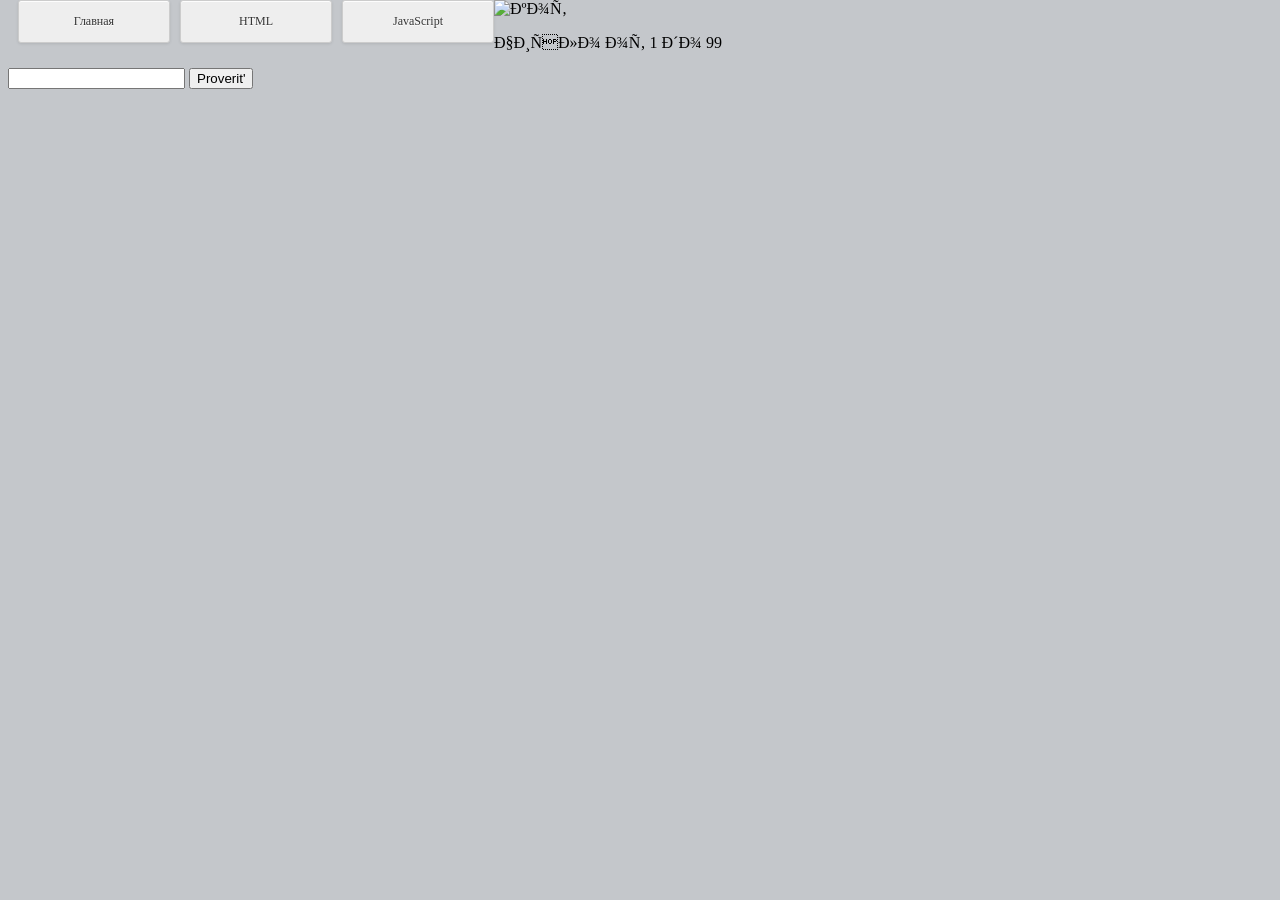
==== 1.html @ 599e58bb "Update 1.html" ====
<!DOCTYPE html PUBLIC "-//W3C//DTD HTML 4.01 Transitional//EN">
<html>
<head>

  <link href="style.css" rel="stylesheet">

  <meta content="text/html; charset=ISO-8859-1" http-equiv="content-type">
  <title>11111</title>


  <meta charset="utf-8">

  <meta charset="utf-8">

</head>


<body style="background-image: url(happy-sad-frog-05.jpg);">

<div id="Navigation">
<ul style="top: 0px; height: 49px; left: 8px; width: 872px;" class="Navigation">

  <li><a href="index.html">&#1043;&#1083;&#1072;&#1074;&#1085;&#1072;&#1103;</a></li>

  <li><a href="HTML.html">HTML</a></li>

  <li><a href="#">JavaScript</a>
    <ul>

      <li><a href="1.html">&#1047;&#1072;&#1076;&#1072;&#1095;&#1072;
1</a></li>

      <li><a href="2.html">&#1047;&#1072;&#1076;&#1072;&#1095;&#1072;
2</a></li>

      <li><a href="3.html">&#1047;&#1072;&#1076;&#1072;&#1095;&#1072;
3</a></li>

    </ul>

  </li>

</head>
  <body>
    <img src="http://cdn.fishki.net/upload/post/201406/23/1279678/xYjUKHJssWQ.jpg" alt = "кот" id = "image" onclick="changeImage()">
    <script>
    function changeImage () {
      var image = document.getElementById('image');
      if (image.src.match("xYjUKHJssWQ")) {
        image.src = "http://kot-pes.com/wp-content/uploads/2015/06/%D0%A0%D1%83%D1%81%D1%81%D0%BA%D0%B8%D0%B9-%D1%82%D0%BE%D0%B9.jpg";
      
      } else {
        image.src = "http://cdn.fishki.net/upload/post/201406/23/1279678/xYjUKHJssWQ.jpg";
      }
    }
    </script>
  </body>

</html>
<html>
<body>
  <p> Число от 1 до 99 </p>
  <input id="number" type="text">
  <button type="button" onclick="myFunction()">Proverit'</button>
<p id="result"></p>
<script>
  function myFunction() {
    var number , result;
    number = document.getElementById('number').value;
    if (isNaN(number) || number <1 || number > 99) {
result = 'Число неверно';
    } else {
      result = 'Число верно';
    }
    document.getElementById('result').innerHTML = result;
    
  }
</script>
</body>
</html>
---- style.css ----
pp {font-size: 4em; text-shadow: 0.1em 0.1em 0.2em black; color: aliceblue;}
p2 {font-size: 4em; text-shadow:3px 3px 10px red,-3px -3px 10px yellow;color: #101921;}
p3 {font-size: 4em; text-shadow:4px 4px 5px #AAAAAA; color:#000;}
p4 {font-size: 4em; text-shadow: 4px 2px black; color: #ece2ca;}
body{
  background: #c4c7cb;
  background-image: -webkit-radial-gradient(cover, #FFF,#D1D1D1	);
  background-image: -moz-radial-gradient(cover, #e8eaec, #a4a8ae);
  background-image: -o-radial-gradient(cover, #e8eaec, #a4a8ae);
  background-image: radial-gradient(cover, #e8eaec, #a4a8ae)
}

html{
  min-height:100%;
}

.Navigation{
	height: 50px;
    padding: 0;
	margin: 0;
	position: absolute;
}

.Navigation li 	{
	height: auto;
	width: 150px;
	float: left;
	text-align: center;
	list-style: none;
	font:12px "Bonveno", "Century Gothic";
	padding: 0;
	margin: 0;
	background-color: #eee;
	border: 1px solid #ccc;
	box-shadow: 0 1px 0 rgba(255,255,255, .9) inset, 0 1px 3px rgba(0,0,0, .1);
	border-radius: 3px;
  margin-left:10px;
}

.Navigation a{							
	padding:13px;
	text-decoration: none; 
	color:#333;
	text-shadow: 0 1px #fff;
	display: block;
}
.Navigation li ul{
	display: none;
	height: auto;									
	margin-left: -11px;
	padding: 0;		
}				

.Navigation li:hover ul{
	display: block;
}

.navbar li ul li {
	background-color:#eee;
  	border: 1px solid #ccc;
} 

.Navigation li:hover, a:hover {
	 background: #e8e8e8;
}
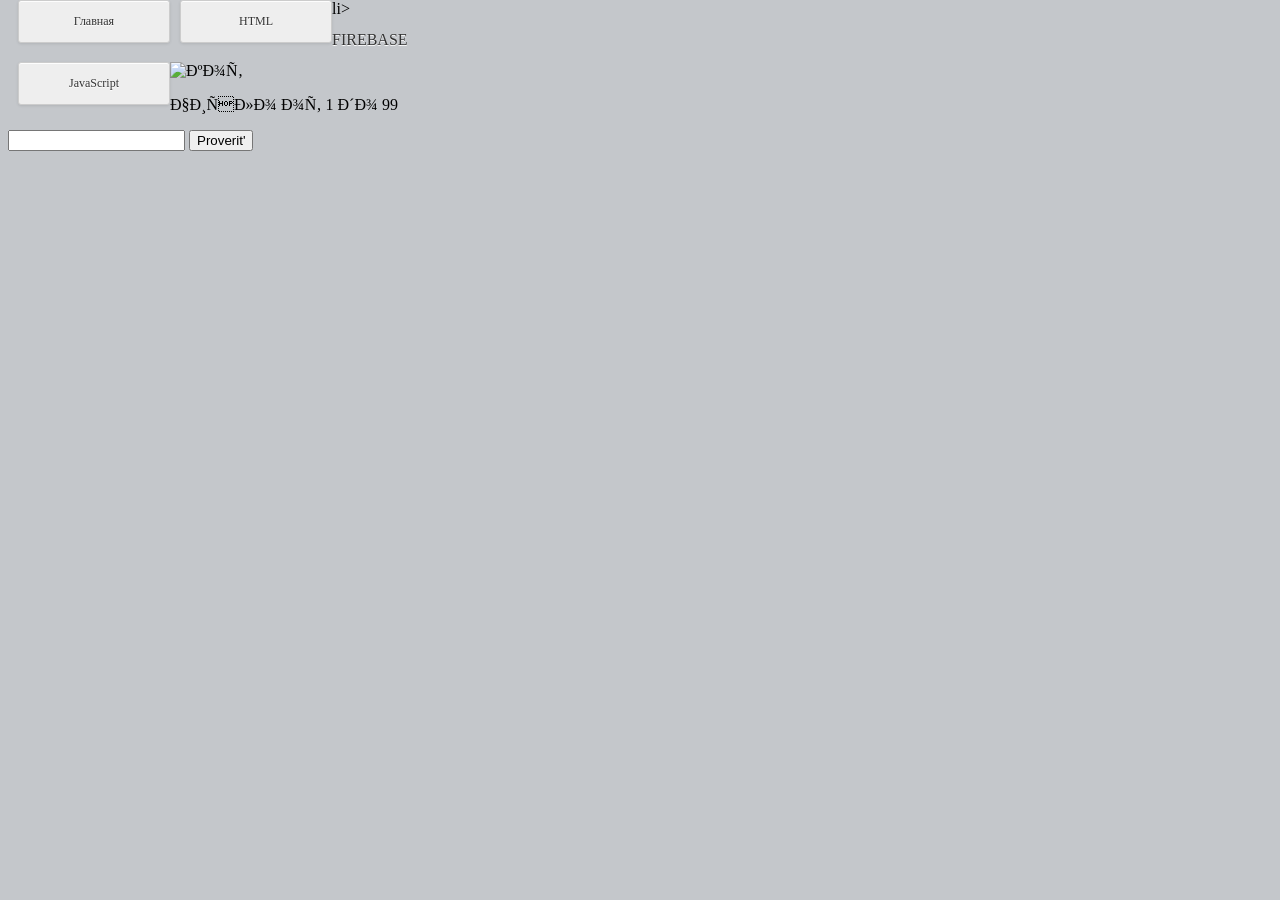
==== commit 14e61e4f: "Update 1.html" ====
--- a/1.html
+++ b/1.html
@@ -23,6 +23,7 @@
   <li><a href="index.html">&#1043;&#1083;&#1072;&#1074;&#1085;&#1072;&#1103;</a></li>
 
   <li><a href="HTML.html">HTML</a></li>
+  li><a href="firebase.html">FIREBASE</a></li>
 
   <li><a href="#">JavaScript</a>
     <ul>
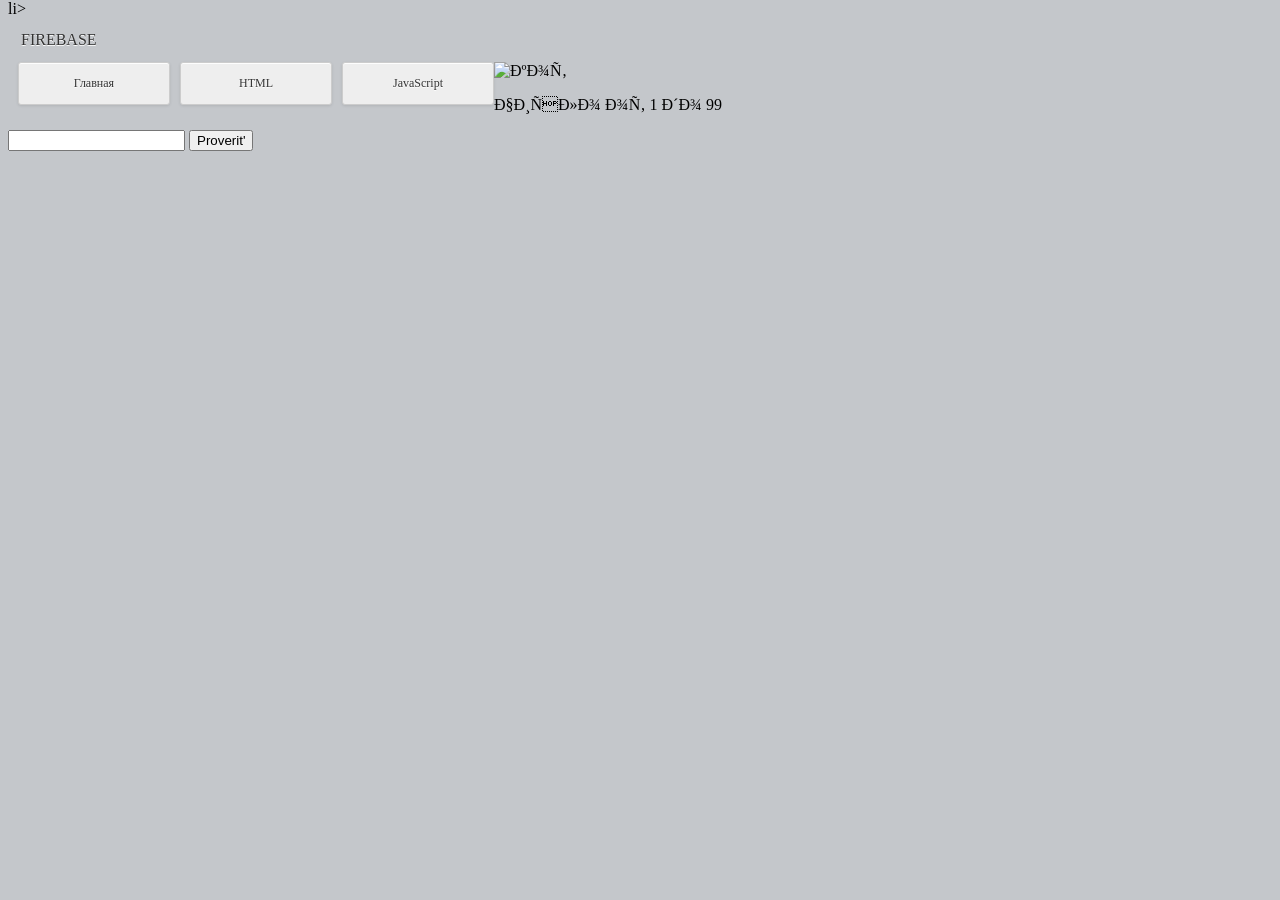
==== commit fee717b4: "Update 1.html" ====
--- a/1.html
+++ b/1.html
@@ -19,11 +19,11 @@
 
 <div id="Navigation">
 <ul style="top: 0px; height: 49px; left: 8px; width: 872px;" class="Navigation">
+    li><a href="firebase.html">FIREBASE</a></li>
 
   <li><a href="index.html">&#1043;&#1083;&#1072;&#1074;&#1085;&#1072;&#1103;</a></li>
 
   <li><a href="HTML.html">HTML</a></li>
-  li><a href="firebase.html">FIREBASE</a></li>
 
   <li><a href="#">JavaScript</a>
     <ul>
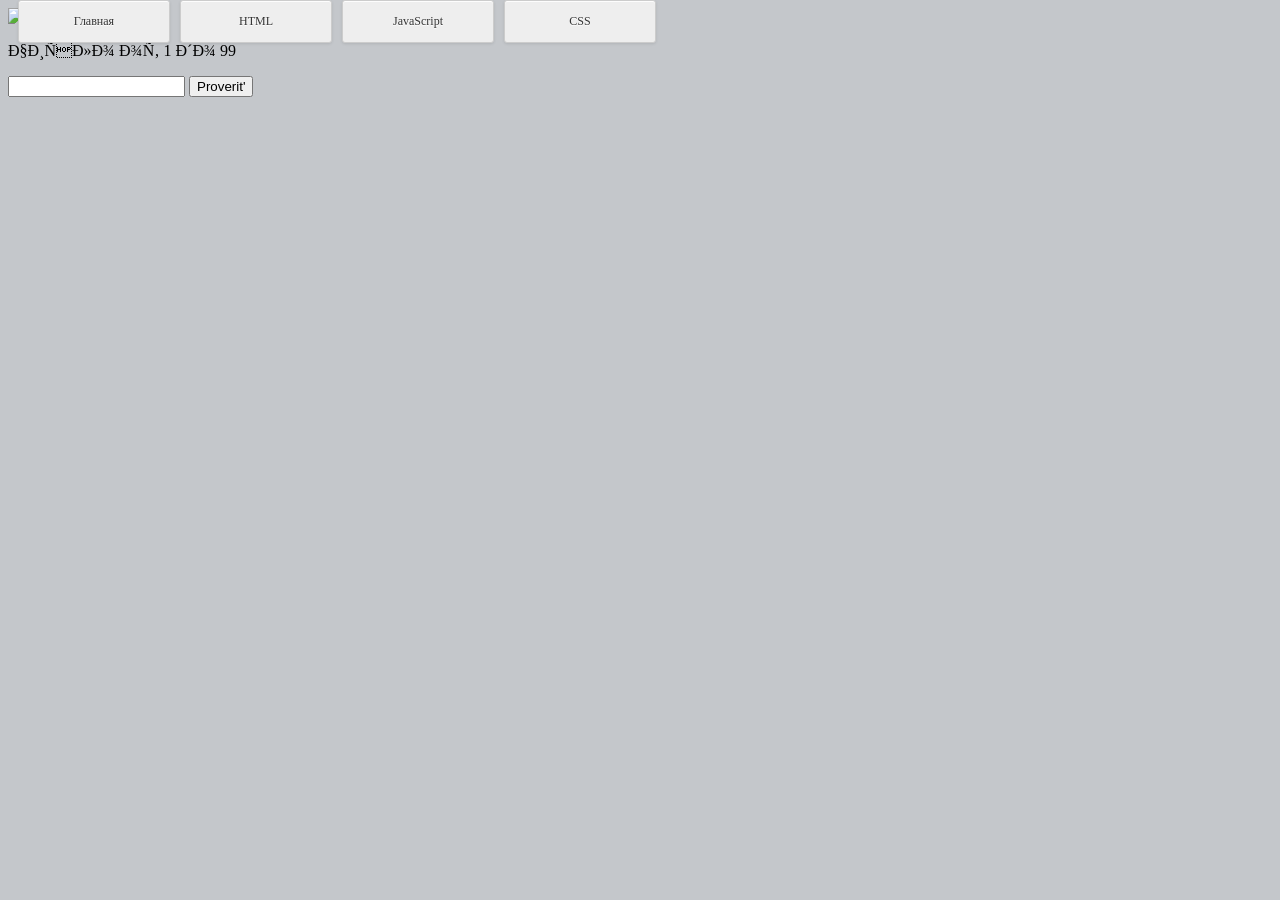
==== commit 4791b02c: "Update 1.html" ====
--- a/1.html
+++ b/1.html
@@ -19,27 +19,71 @@
 
 <div id="Navigation">
 <ul style="top: 0px; height: 49px; left: 8px; width: 872px;" class="Navigation">
-    li><a href="firebase.html">FIREBASE</a></li>
+
+
 
   <li><a href="index.html">&#1043;&#1083;&#1072;&#1074;&#1085;&#1072;&#1103;</a></li>
 
+
+
   <li><a href="HTML.html">HTML</a></li>
 
+
+
   <li><a href="#">JavaScript</a>
+    
+    
     <ul>
+
+
 
       <li><a href="1.html">&#1047;&#1072;&#1076;&#1072;&#1095;&#1072;
 1</a></li>
 
+
+
       <li><a href="2.html">&#1047;&#1072;&#1076;&#1072;&#1095;&#1072;
 2</a></li>
 
-      <li><a href="3.html">&#1047;&#1072;&#1076;&#1072;&#1095;&#1072;
+
+
+      <li>
+        
+        <dl>
+
+          <dt></dt>
+
+        
+        </dl>
+
+        <a href="3.html">&#1047;&#1072;&#1076;&#1072;&#1095;&#1072;
 3</a></li>
 
+
+
+    
+    
     </ul>
 
+
+
   </li>
+
+
+
+  <li><a href="CSS.html">CSS<br>
+
+
+
+    </a></li>
+
+
+
+</ul>
+
+
+
+</div>
 
 </head>
   <body>
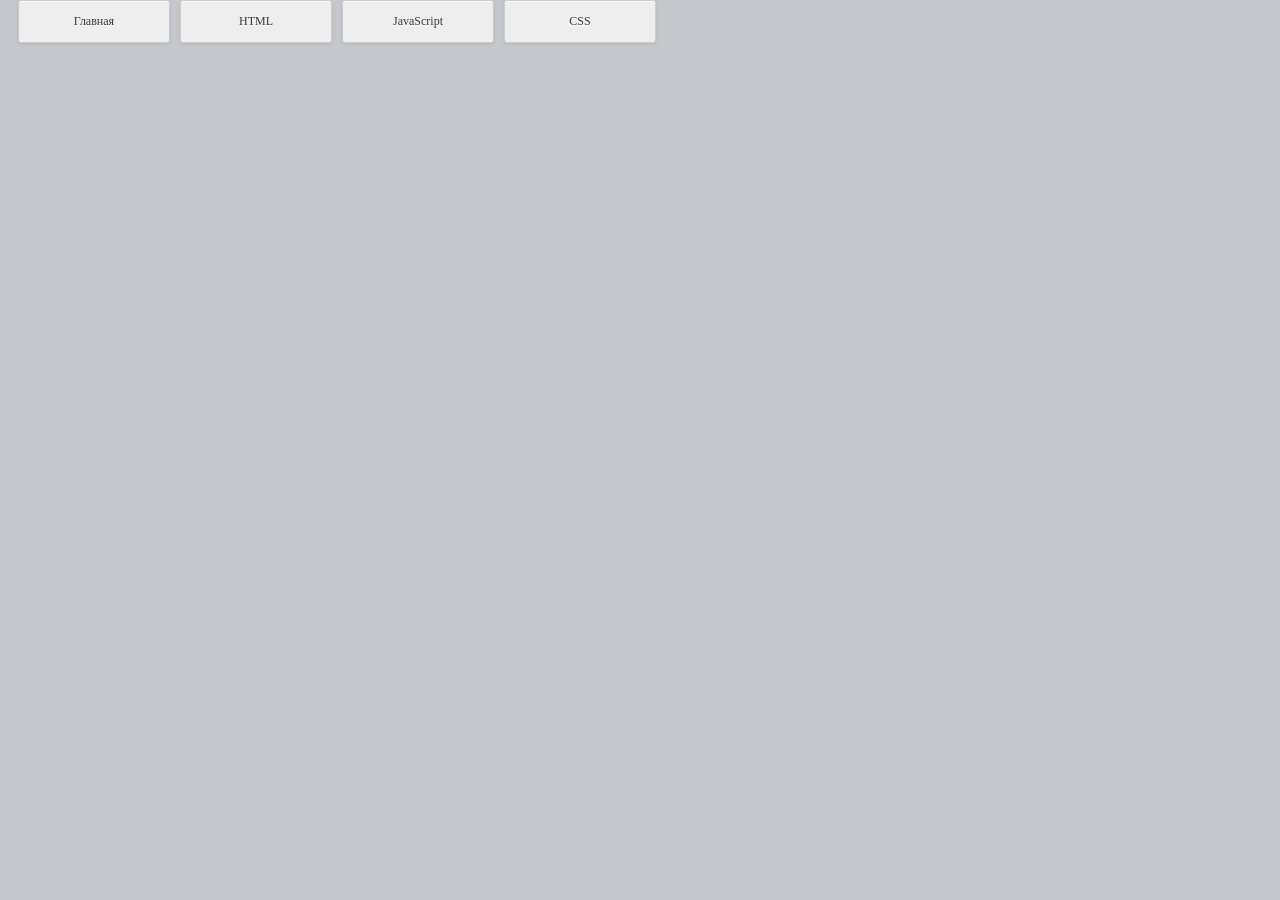
==== commit 0869e38f: "Update 1.html" ====
--- a/1.html
+++ b/1.html
@@ -1,21 +1,30 @@
+
 <!DOCTYPE html PUBLIC "-//W3C//DTD HTML 4.01 Transitional//EN">
 <html>
 <head>
 
+
+
+  
+  
   <link href="style.css" rel="stylesheet">
 
-  <meta content="text/html; charset=ISO-8859-1" http-equiv="content-type">
-  <title>11111</title>
 
 
-  <meta charset="utf-8">
+  
+  
+  <meta content="text/html; charset=ISO-8859-1" http-equiv="content-type">
 
-  <meta charset="utf-8">
 
+  
+  
+  <title>11111</title>
 </head>
 
 
 <body style="background-image: url(happy-sad-frog-05.jpg);">
+
+
 
 <div id="Navigation">
 <ul style="top: 0px; height: 49px; left: 8px; width: 872px;" class="Navigation">
@@ -85,41 +94,7 @@
 
 </div>
 
-</head>
-  <body>
-    <img src="http://cdn.fishki.net/upload/post/201406/23/1279678/xYjUKHJssWQ.jpg" alt = "кот" id = "image" onclick="changeImage()">
-    <script>
-    function changeImage () {
-      var image = document.getElementById('image');
-      if (image.src.match("xYjUKHJssWQ")) {
-        image.src = "http://kot-pes.com/wp-content/uploads/2015/06/%D0%A0%D1%83%D1%81%D1%81%D0%BA%D0%B8%D0%B9-%D1%82%D0%BE%D0%B9.jpg";
-      
-      } else {
-        image.src = "http://cdn.fishki.net/upload/post/201406/23/1279678/xYjUKHJssWQ.jpg";
-      }
-    }
-    </script>
-  </body>
 
-</html>
-<html>
-<body>
-  <p> Число от 1 до 99 </p>
-  <input id="number" type="text">
-  <button type="button" onclick="myFunction()">Proverit'</button>
-<p id="result"></p>
-<script>
-  function myFunction() {
-    var number , result;
-    number = document.getElementById('number').value;
-    if (isNaN(number) || number <1 || number > 99) {
-result = 'Число неверно';
-    } else {
-      result = 'Число верно';
-    }
-    document.getElementById('result').innerHTML = result;
-    
-  }
-</script>
+
 </body>
 </html>
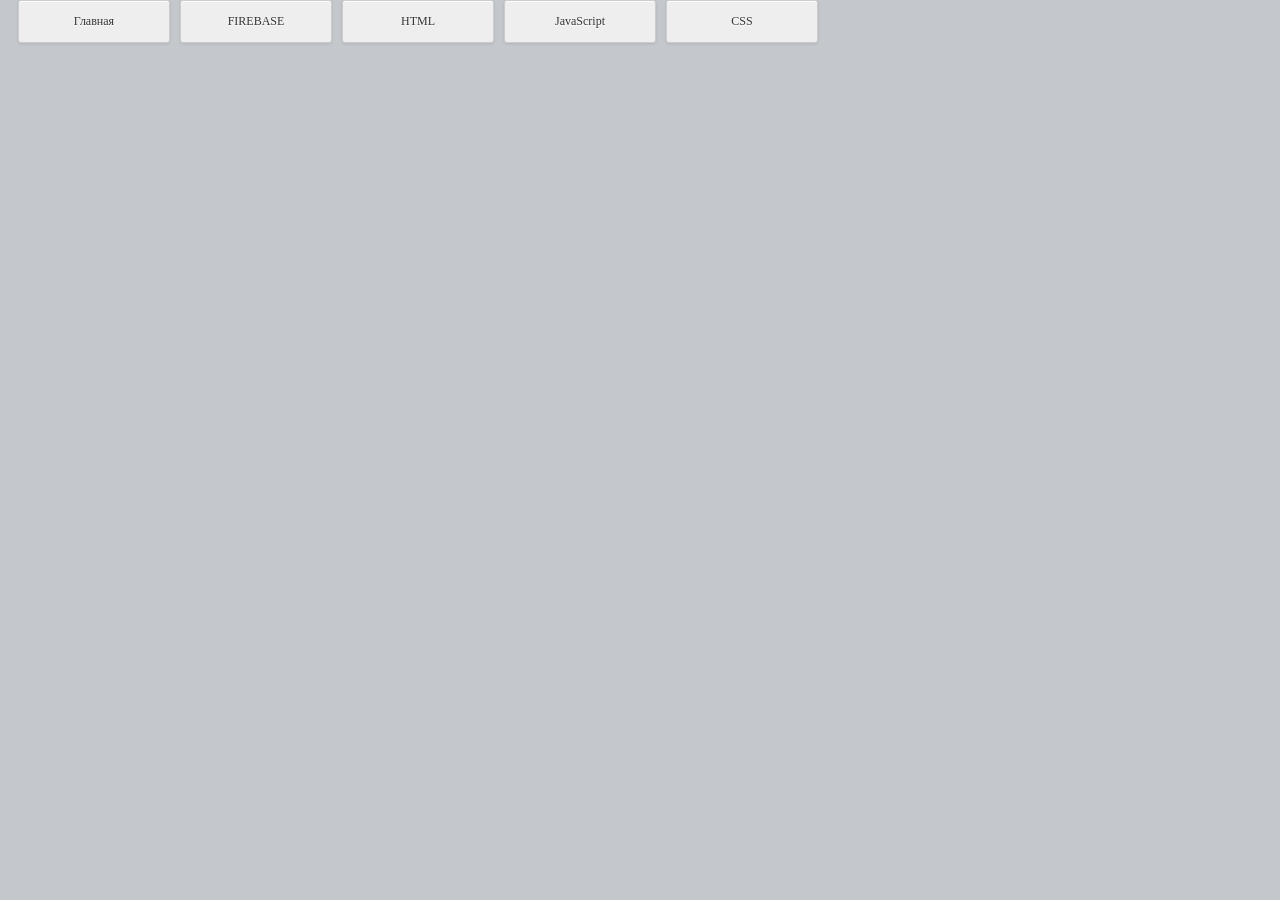
==== commit a951cabe: "Update 1.html" ====
--- a/1.html
+++ b/1.html
@@ -1,4 +1,3 @@
-
 <!DOCTYPE html PUBLIC "-//W3C//DTD HTML 4.01 Transitional//EN">
 <html>
 <head>
@@ -32,6 +31,7 @@
 
 
   <li><a href="index.html">&#1043;&#1083;&#1072;&#1074;&#1085;&#1072;&#1103;</a></li>
+   <li><a href="firebase.html">FIREBASE</a></li>
 
 
 
@@ -56,16 +56,7 @@
 
 
 
-      <li>
-        
-        <dl>
-
-          <dt></dt>
-
-        
-        </dl>
-
-        <a href="3.html">&#1047;&#1072;&#1076;&#1072;&#1095;&#1072;
+      <li><a href="3.html">&#1047;&#1072;&#1076;&#1072;&#1095;&#1072;
 3</a></li>
 
 
